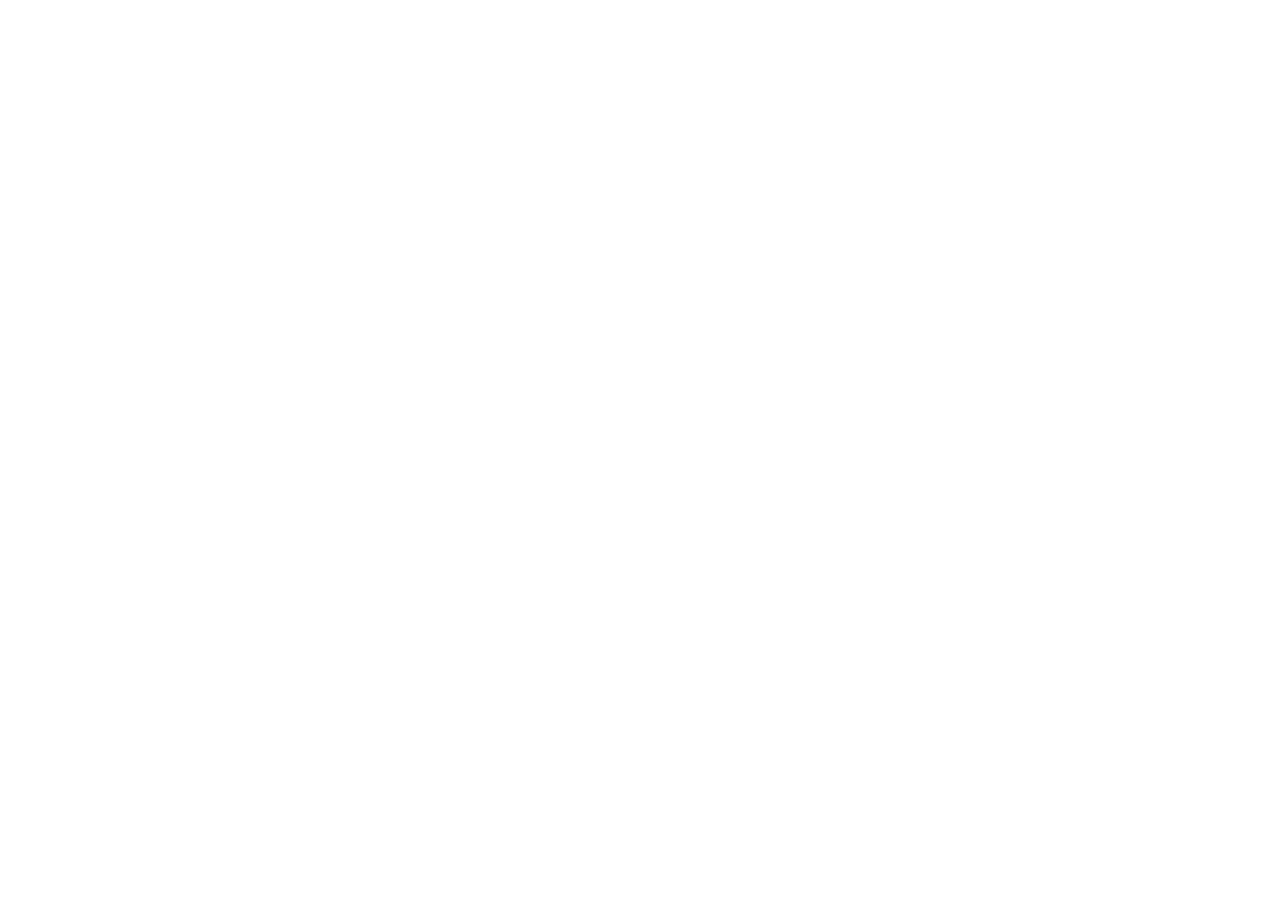
==== index.html @ d82f92b2 "layout update" ====
<!DOCTYPE html>
<html>
	<head>
		<link rel="stylesheet" href="https://s3.amazonaws.com/codecademy-content/projects/bootstrap.min.css">
		<link rel="stylesheet" href="test.css">
		<title>Title
		</title>
	</head>
	<body>

		
		<div class="header">
		</div>


		<div class="main">
		</div>


		<div class="supporting">
		</div>


		<div class="footer">
		</div>


	</body>
</html>
---- test.css ----
p {
	color: blue;
	font-size: 25px;
}
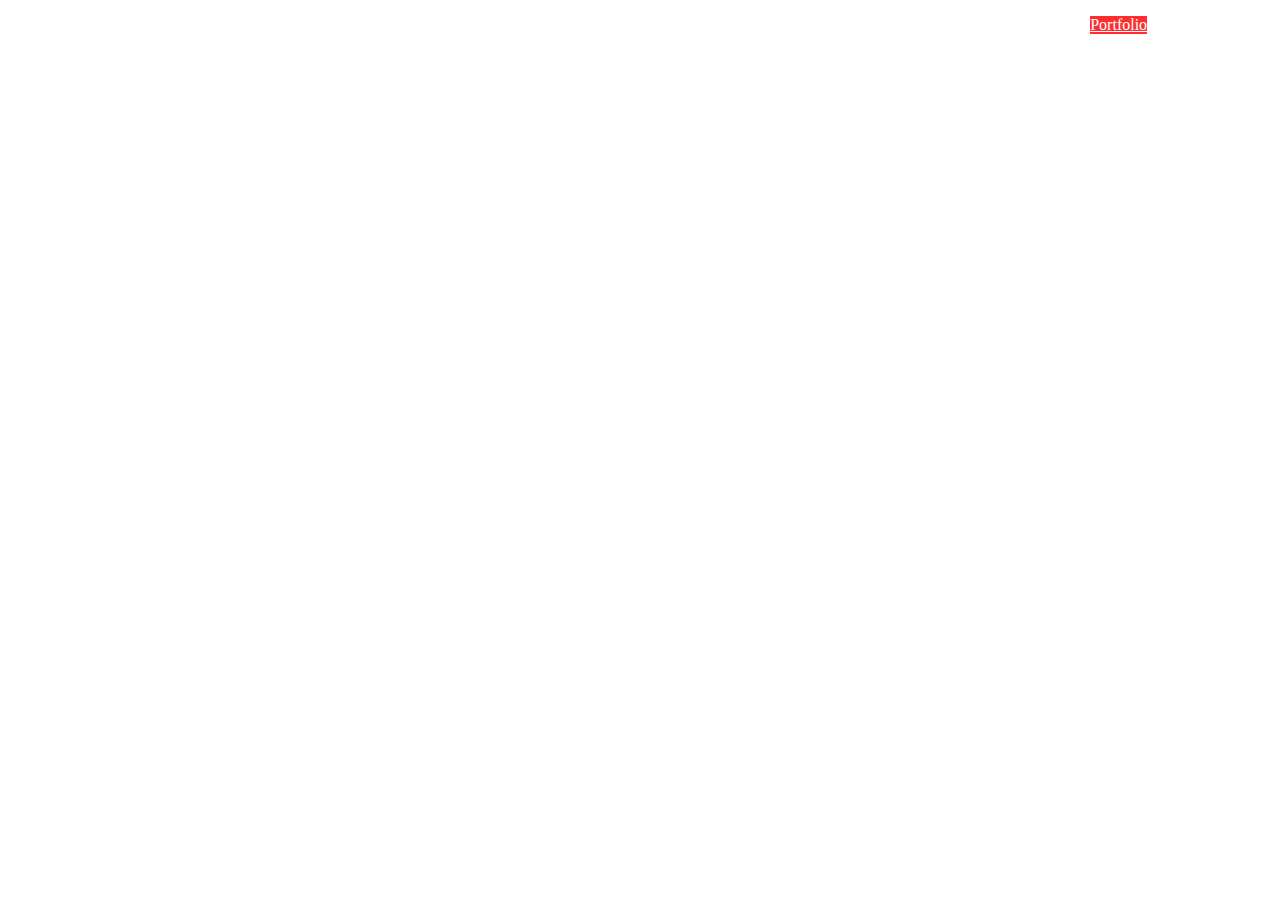
==== commit 82bb403f: "cover and nav" ====
--- a/index.html
+++ b/index.html
@@ -2,7 +2,7 @@
 <html>
 	<head>
 		<link rel="stylesheet" href="https://s3.amazonaws.com/codecademy-content/projects/bootstrap.min.css">
-		<link rel="stylesheet" href="test.css">
+		<link rel="stylesheet" href="style.css">
 		<title>Title
 		</title>
 	</head>
@@ -10,6 +10,14 @@
 
 		
 		<div class="header">
+			<div class="container">
+				<ul class="nav">
+					<li class="active"><a href="#">Portfolio</a></li>
+					<li><a href="#">About</a></li>
+					<li><a href="#">Contact</a></li>
+					<li><a href="#">Blog</a></li>
+				</ul>
+			</div>
 		</div>
 
 
--- a/style.css
+++ b/style.css
@@ -0,0 +1,36 @@
+html,body {
+	margin: 0;
+	padding: 0;
+}
+
+.header {
+	background-color: #332d2d;
+}
+
+.header ul {
+	float: right;
+}
+
+.header li {
+	display: inline-block;
+	margin: 0;
+}
+
+.active {
+	background-color: #ff2d2d;
+}
+
+.header ul.nav li a:hover {
+	background-color: #ff2d2d;
+}
+
+.header a {
+	color: #fff;
+}
+
+@media (max-width: 600px) {
+	.header li {
+		text-align: center;
+		width: 100%;
+	}
+}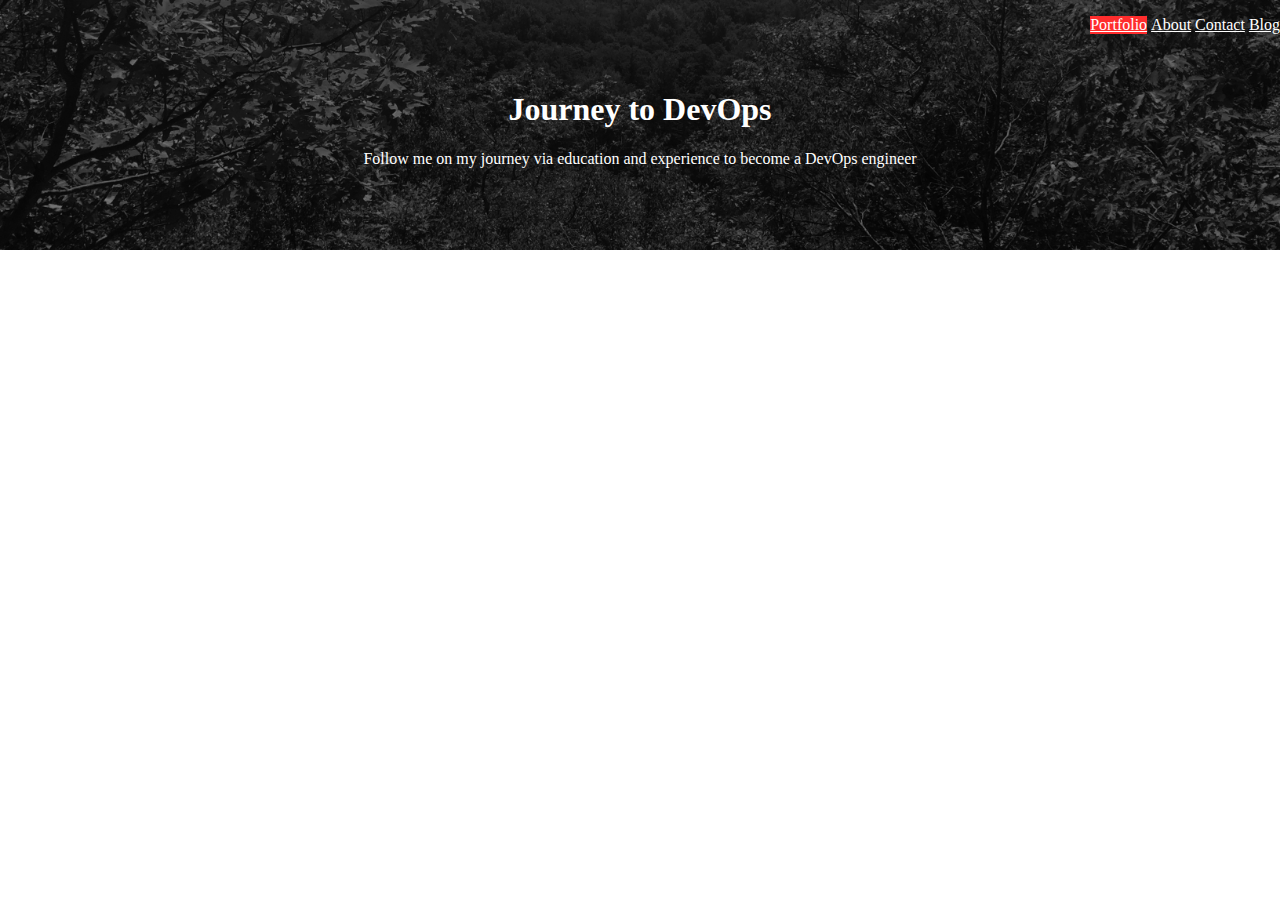
==== commit ede44838: "cover and header" ====
--- a/index.html
+++ b/index.html
@@ -22,6 +22,10 @@
 
 
 		<div class="main">
+			<div class="container">
+				<h1>Journey to DevOps</h1>
+				<p>Follow me on my journey via education and experience to become a DevOps engineer</p>
+			</div>
 		</div>
 
 
--- a/style.css
+++ b/style.css
@@ -33,4 +33,22 @@
 		text-align: center;
 		width: 100%;
 	}
+}
+
+.main {
+	background: url(cover2.JPG) no-repeat center center;
+	background-size: cover;
+	height: 250px;
+	text-align: center;
+}
+
+.main {
+	color: #fff;
+}
+
+.main .container {
+	padding-top: 70px;
+}
+.main img {
+	float: right;
 }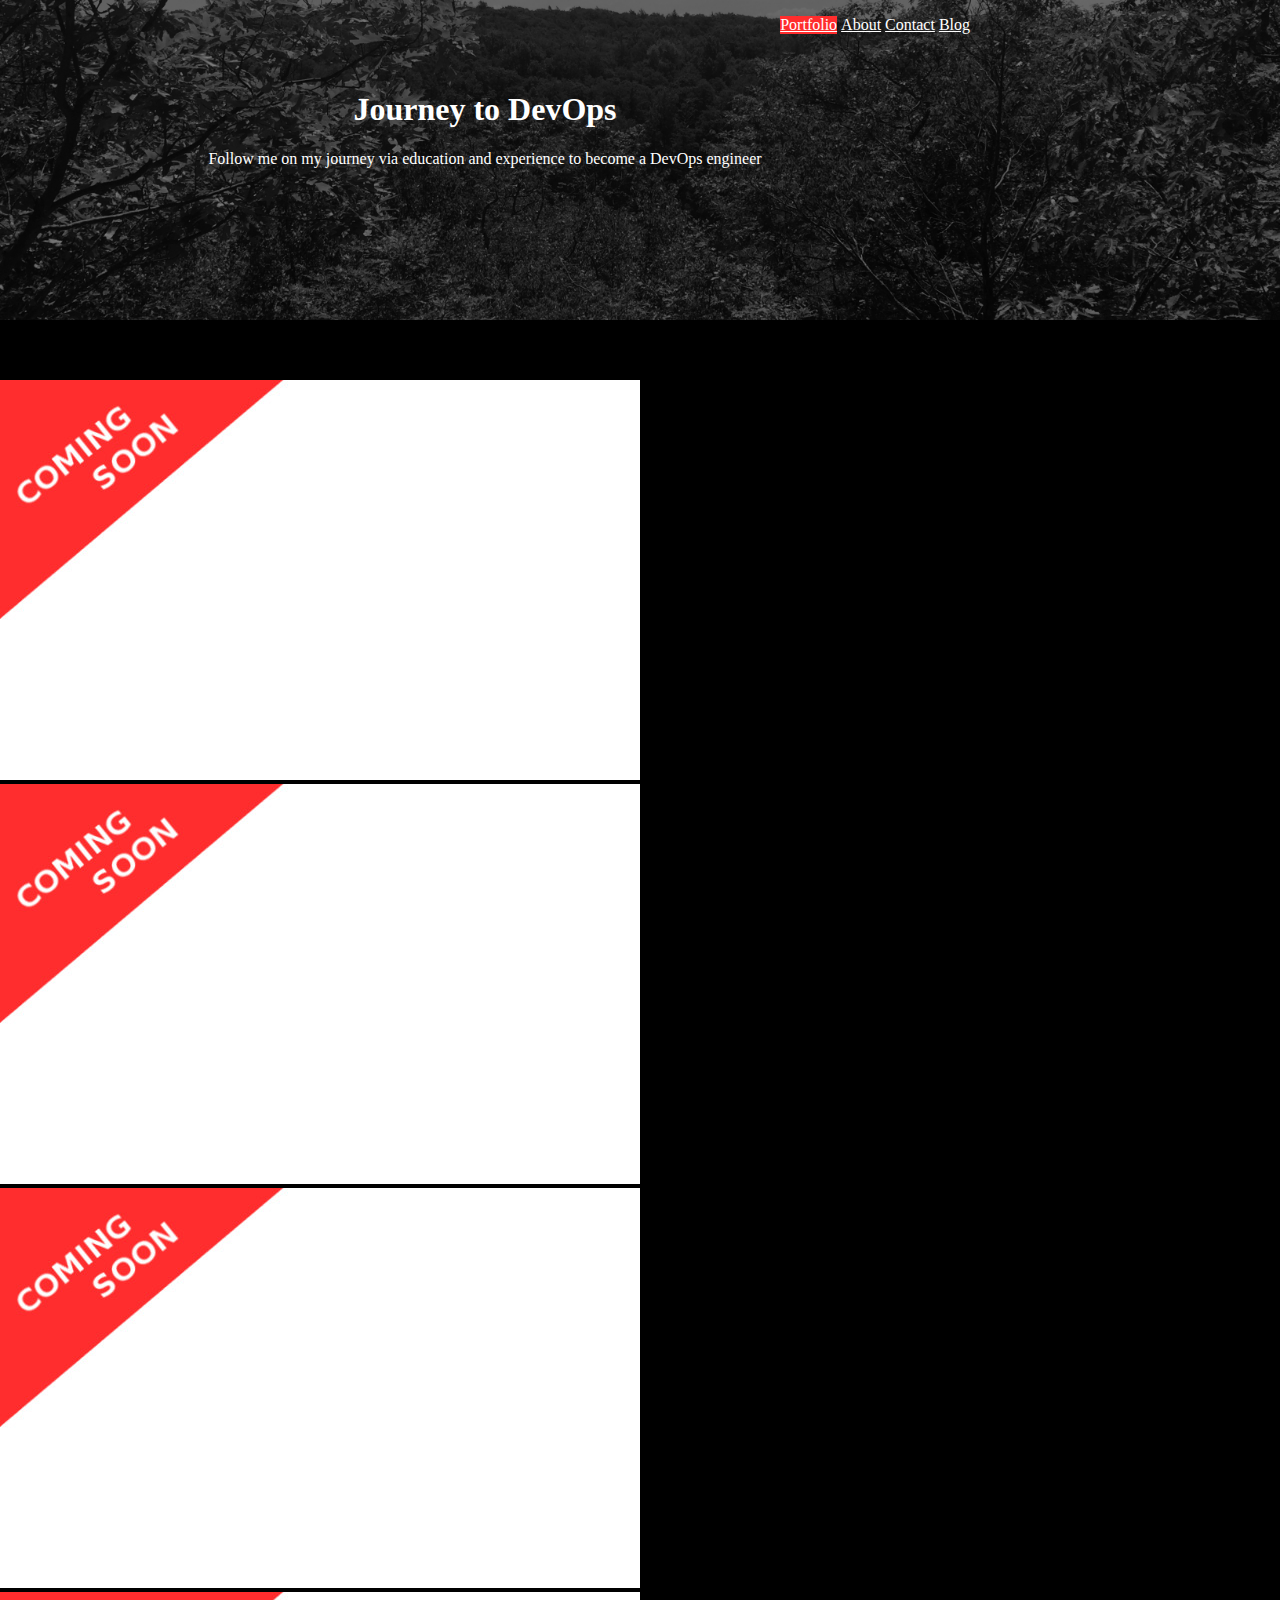
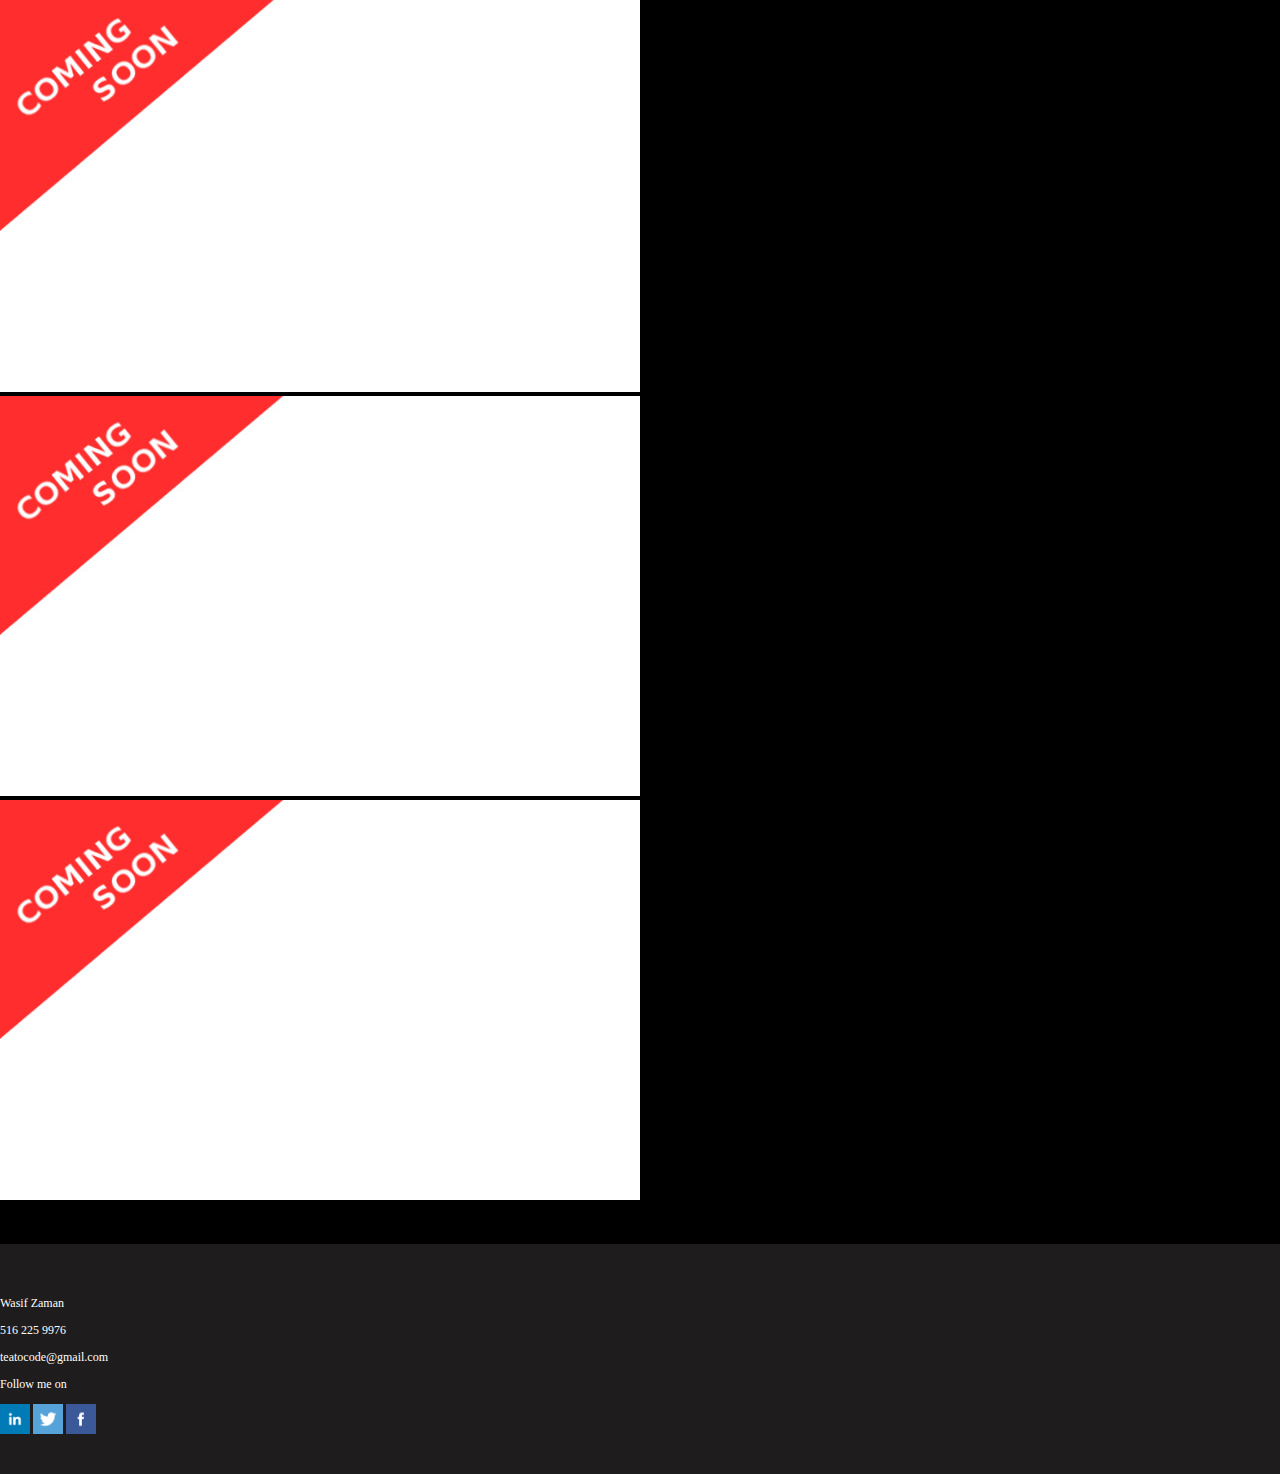
==== commit 695f2b0a: "first draft" ====
--- a/index.html
+++ b/index.html
@@ -30,10 +30,53 @@
 
 
 		<div class="supporting">
+			<div class="container">
+				<div class="row">
+					<div class="col-md-4">
+						<div class="thumbnail">
+							<img src="images/coming_soon.JPG"/>
+						</div>
+						<div class="thumbnail">
+							<img src="images/coming_soon.JPG"/>
+						</div>
+					</div>
+					<div class="col-md-4">
+						<div class="thumbnail">
+							<img src="images/coming_soon.JPG"/>
+						</div>
+						<div class="thumbnail">
+							<img src="images/coming_soon.JPG"/>
+						</div>
+					</div>
+					<div class="col-md-4">
+						<div class="thumbnail">
+							<img src="images/coming_soon.JPG"/>
+						</div>
+						<div class="thumbnail">
+							<img src="images/coming_soon.JPG"/>
+						</div>
+					</div>
+				</div>
+			</div>
 		</div>
 
 
 		<div class="footer">
+			<div class="container">
+				<div class="row">
+					<div class="col-md-3">
+						<p>Wasif Zaman</p>
+						<p>516 225 9976</p>
+						<p>teatocode@gmail.com</p>
+					</div>
+					<div class="col-md-2 col-md-offset-7">
+						<p>Follow me on</p>
+						<img src="images/social_media/linkedin.png">
+						<img src="images/social_media/twitter.png">
+						<img src="images/social_media/facebook.png">
+					</div>
+				</div>
+			</div>
 		</div>
 
 
--- a/style.css
+++ b/style.css
@@ -1,6 +1,11 @@
 html,body {
+	font-weight: 300;
 	margin: 0;
 	padding: 0;
+}
+
+.container {
+	max-width: 970px;
 }
 
 .header {
@@ -26,29 +31,52 @@
 
 .header a {
 	color: #fff;
+	transition: all 0.2s ease-out;
 }
+
+.main {
+	background: url(images/cover2.JPG) no-repeat center center;
+	background-size: cover;
+	/*background: url(footer_lodyas.png) repeat;*/
+	height: 250px;
+	padding-top: 70px;
+	text-align: center;
+	color: #fff;
+}
+
+.supporting {
+	background-color: #000;
+	padding: 60px 0 40px;
+}
+
+.thumbnail {
+	border: none;
+	background: transparent;
+}
+
+.footer {
+	background: #1e1c1c;
+	height: 150px;
+	color: #fff;
+	padding: 40px 0;
+	font-size: 12px;
+}
+
+.footer img {
+	width: 30px;
+}
+
+
+
+
 
 @media (max-width: 600px) {
 	.header li {
 		text-align: center;
 		width: 100%;
 	}
-}
 
-.main {
-	background: url(cover2.JPG) no-repeat center center;
-	background-size: cover;
-	height: 250px;
-	text-align: center;
-}
-
-.main {
-	color: #fff;
-}
-
-.main .container {
-	padding-top: 70px;
-}
-.main img {
-	float: right;
+	.header ul {
+		float: none;
+	}
 }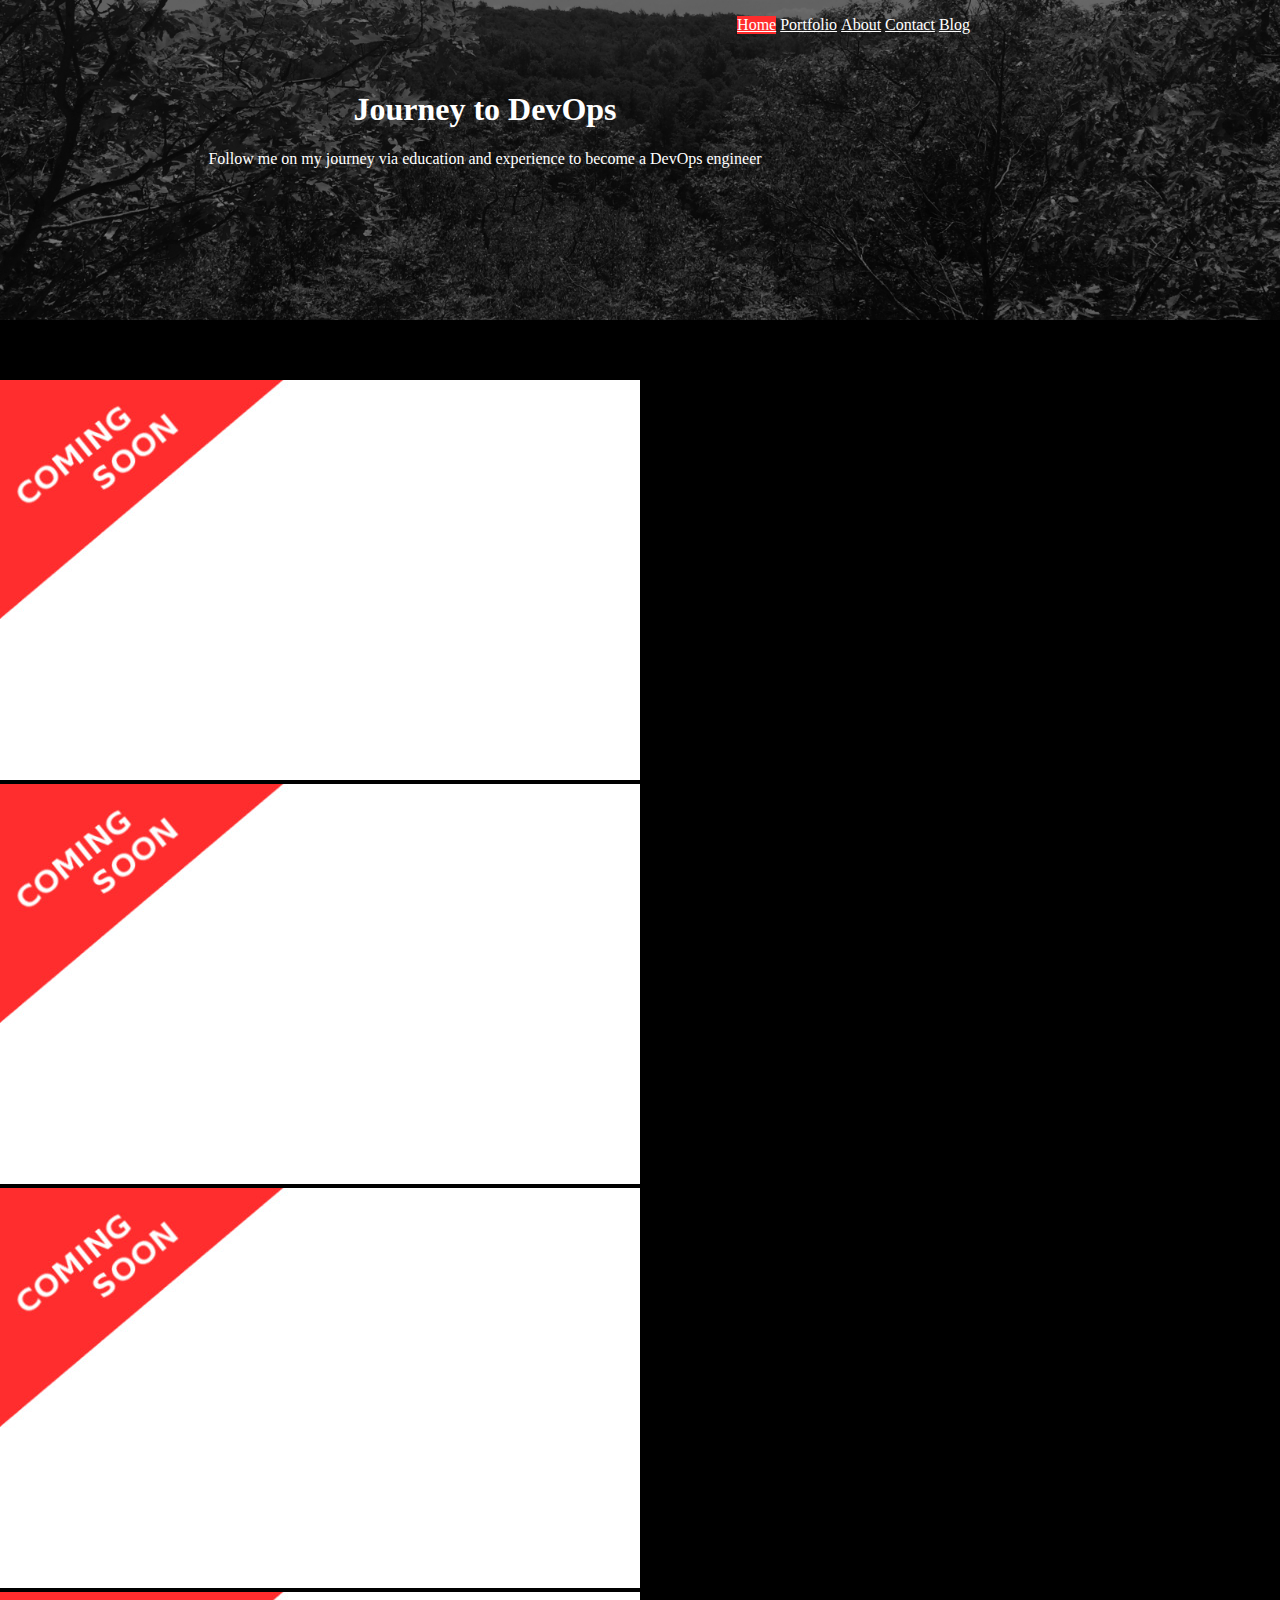
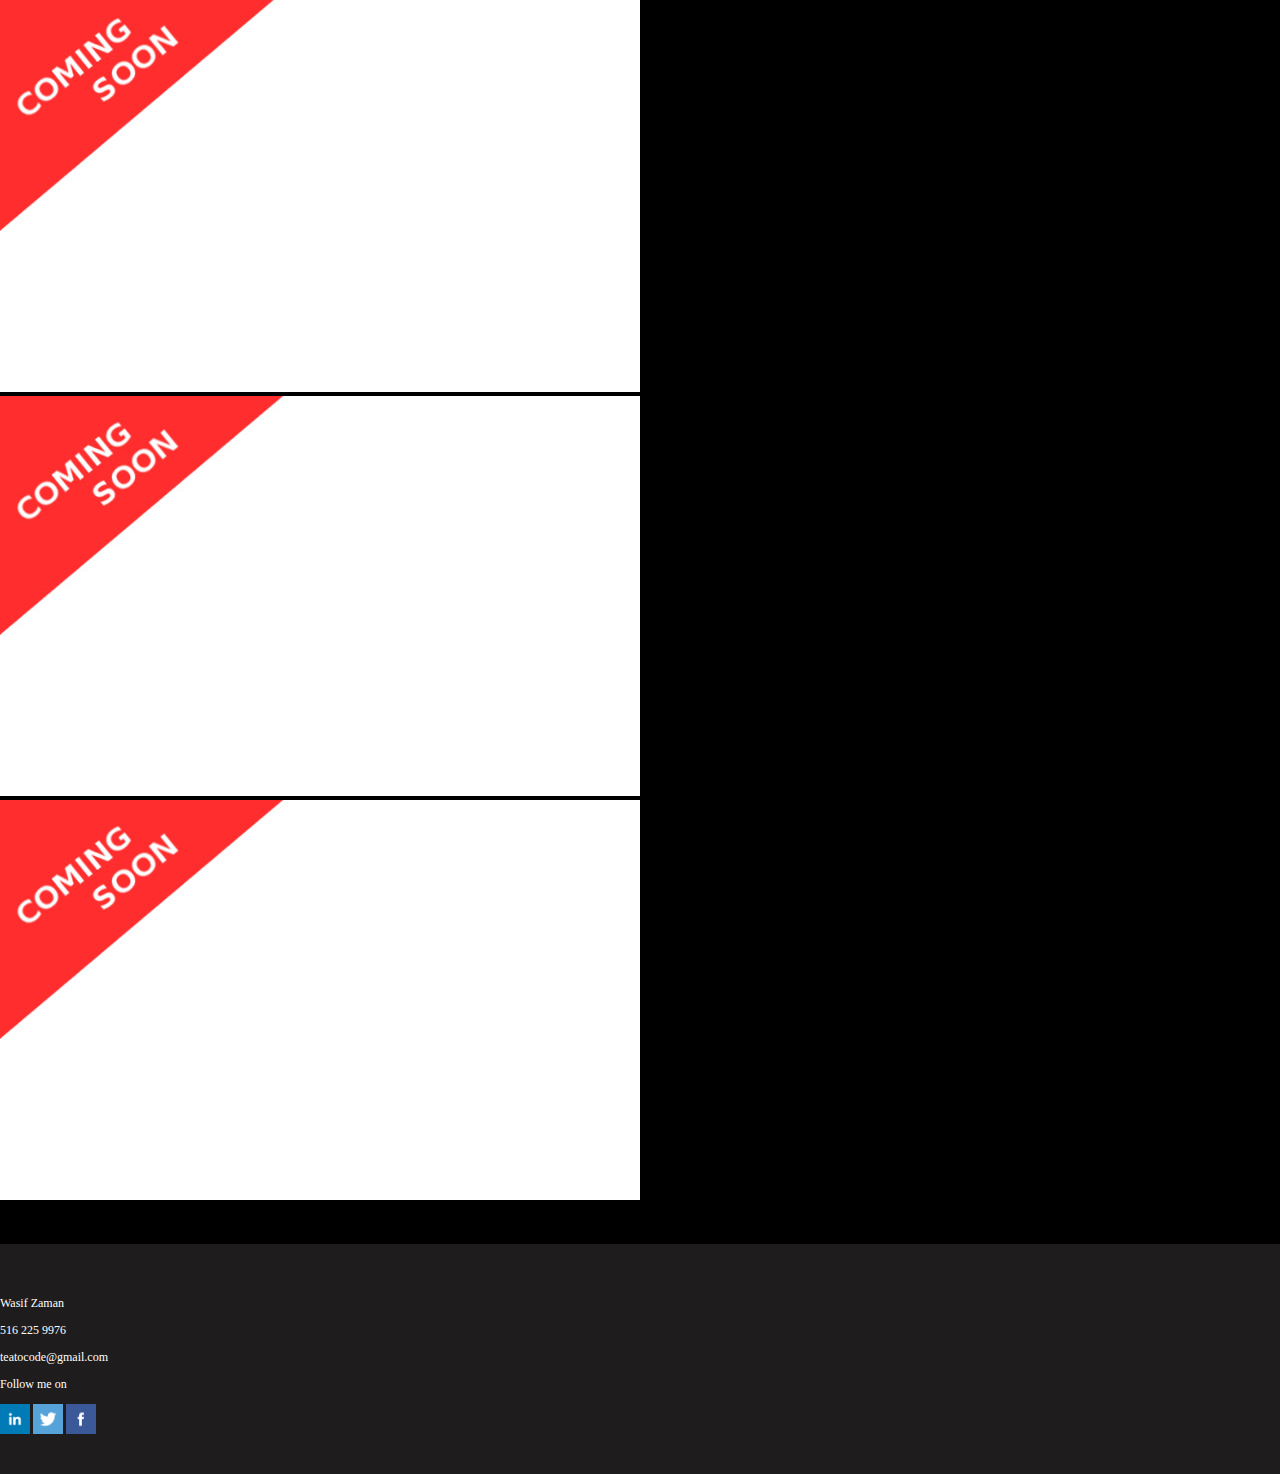
==== commit d81c6f1f: "all pages created new css page for all pages" ====
--- a/index.html
+++ b/index.html
@@ -3,8 +3,8 @@
 	<head>
 		<link rel="stylesheet" href="https://s3.amazonaws.com/codecademy-content/projects/bootstrap.min.css">
 		<link rel="stylesheet" href="style.css">
-		<title>Title
-		</title>
+		<link rel="stylesheet" href="all-page-style.css">
+		<title>Wasif DevOps|Home</title>
 	</head>
 	<body>
 
@@ -12,10 +12,11 @@
 		<div class="header">
 			<div class="container">
 				<ul class="nav">
-					<li class="active"><a href="#">Portfolio</a></li>
-					<li><a href="#">About</a></li>
-					<li><a href="#">Contact</a></li>
-					<li><a href="#">Blog</a></li>
+					<li class="active"><a href="index.html">Home</a></li>
+					<li><a href="portfolio.html">Portfolio</a></li>
+					<li><a href="about.html">About</a></li>
+					<li><a href="contact.html">Contact</a></li>
+					<li><a href="blog.html">Blog</a></li>
 				</ul>
 			</div>
 		</div>
--- a/style.css
+++ b/style.css
@@ -1,39 +1,3 @@
-html,body {
-	font-weight: 300;
-	margin: 0;
-	padding: 0;
-}
-
-.container {
-	max-width: 970px;
-}
-
-.header {
-	background-color: #332d2d;
-}
-
-.header ul {
-	float: right;
-}
-
-.header li {
-	display: inline-block;
-	margin: 0;
-}
-
-.active {
-	background-color: #ff2d2d;
-}
-
-.header ul.nav li a:hover {
-	background-color: #ff2d2d;
-}
-
-.header a {
-	color: #fff;
-	transition: all 0.2s ease-out;
-}
-
 .main {
 	background: url(images/cover2.JPG) no-repeat center center;
 	background-size: cover;
--- a/all-page-style.css
+++ b/all-page-style.css
@@ -0,0 +1,36 @@
+html,body {
+	font-weight: 300;
+	margin: 0;
+	padding: 0;
+	background-color: #1e1c1c;
+}
+
+.container {
+	max-width: 970px;
+}
+
+.header {
+	background-color: #332d2d;
+}
+
+.header ul {
+	float: right;
+}
+
+.header li {
+	display: inline-block;
+	margin: 0;
+}
+
+.active {
+	background-color: #ff2d2d;
+}
+
+.header ul.nav li a:hover {
+	background-color: #ff2d2d;
+}
+
+.header a {
+	color: #fff;
+	transition: all 0.2s ease-out;
+}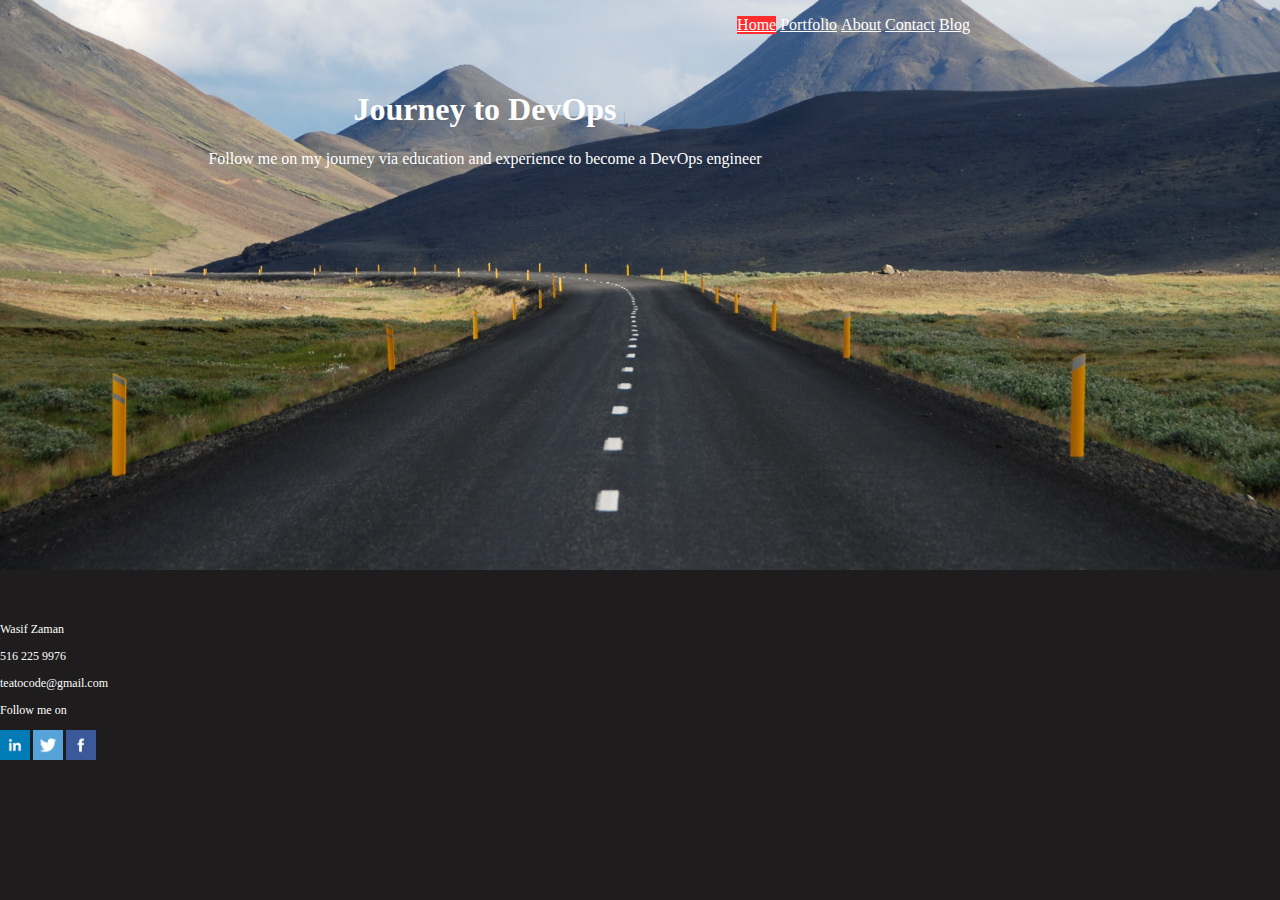
==== commit 41409bc7: "updated structure" ====
--- a/index.html
+++ b/index.html
@@ -2,8 +2,8 @@
 <html>
 	<head>
 		<link rel="stylesheet" href="https://s3.amazonaws.com/codecademy-content/projects/bootstrap.min.css">
-		<link rel="stylesheet" href="style.css">
-		<link rel="stylesheet" href="all-page-style.css">
+		<link rel="stylesheet" href="css/style.css">
+		<link rel="stylesheet" href="css/all-page-style.css">
 		<title>Wasif DevOps|Home</title>
 	</head>
 	<body>
@@ -27,39 +27,7 @@
 				<h1>Journey to DevOps</h1>
 				<p>Follow me on my journey via education and experience to become a DevOps engineer</p>
 			</div>
-		</div>
-
-
-		<div class="supporting">
-			<div class="container">
-				<div class="row">
-					<div class="col-md-4">
-						<div class="thumbnail">
-							<img src="images/coming_soon.JPG"/>
-						</div>
-						<div class="thumbnail">
-							<img src="images/coming_soon.JPG"/>
-						</div>
-					</div>
-					<div class="col-md-4">
-						<div class="thumbnail">
-							<img src="images/coming_soon.JPG"/>
-						</div>
-						<div class="thumbnail">
-							<img src="images/coming_soon.JPG"/>
-						</div>
-					</div>
-					<div class="col-md-4">
-						<div class="thumbnail">
-							<img src="images/coming_soon.JPG"/>
-						</div>
-						<div class="thumbnail">
-							<img src="images/coming_soon.JPG"/>
-						</div>
-					</div>
-				</div>
-			</div>
-		</div>
+		</div>		
 
 
 		<div class="footer">
@@ -72,14 +40,13 @@
 					</div>
 					<div class="col-md-2 col-md-offset-7">
 						<p>Follow me on</p>
-						<img src="images/social_media/linkedin.png">
-						<img src="images/social_media/twitter.png">
-						<img src="images/social_media/facebook.png">
+						<img src="img/social_media/linkedin.png">
+						<img src="img/social_media/twitter.png">
+						<img src="img/social_media/facebook.png">
 					</div>
 				</div>
 			</div>
 		</div>
 
-
 	</body>
 </html>--- a/css/style.css
+++ b/css/style.css
@@ -0,0 +1,9 @@
+.main {
+	background: url(../img/cover3.JPG) no-repeat center center;
+	background-size: cover;
+	/*background: url(footer_lodyas.png) repeat;*/
+	height: 500px;
+	padding-top: 70px;
+	text-align: center;
+	color: #fff;
+}--- a/css/all-page-style.css
+++ b/css/all-page-style.css
@@ -0,0 +1,65 @@
+html,body {
+	font-weight: 300;
+	margin: 0;
+	padding: 0;
+	background-color: #1e1c1c;
+}
+
+.container {
+	max-width: 970px;
+}
+
+.header {
+	background-color: #332d2d;
+}
+
+.header ul {
+	float: right;
+}
+
+.header li {
+	display: inline-block;
+	margin: 0;
+}
+
+.active {
+	background-color: #ff2d2d;
+}
+
+.header ul.nav li a:hover {
+	background-color: #ff2d2d;
+}
+
+.header a {
+	color: #fff;
+	transition: all 0.2s ease-out;
+}
+
+.supporting {
+	background-color: #000;
+	padding: 60px 0 40px;
+}
+
+.footer {
+	background: #1e1c1c;
+	height: 150px;
+	color: #fff;
+	padding: 40px 0;
+	font-size: 12px;
+}
+
+.footer img {
+	width: 30px;
+}
+
+
+@media (max-width: 600px) {
+	.header li {
+		text-align: center;
+		width: 100%;
+	}
+
+	.header ul {
+		float: none;
+	}
+}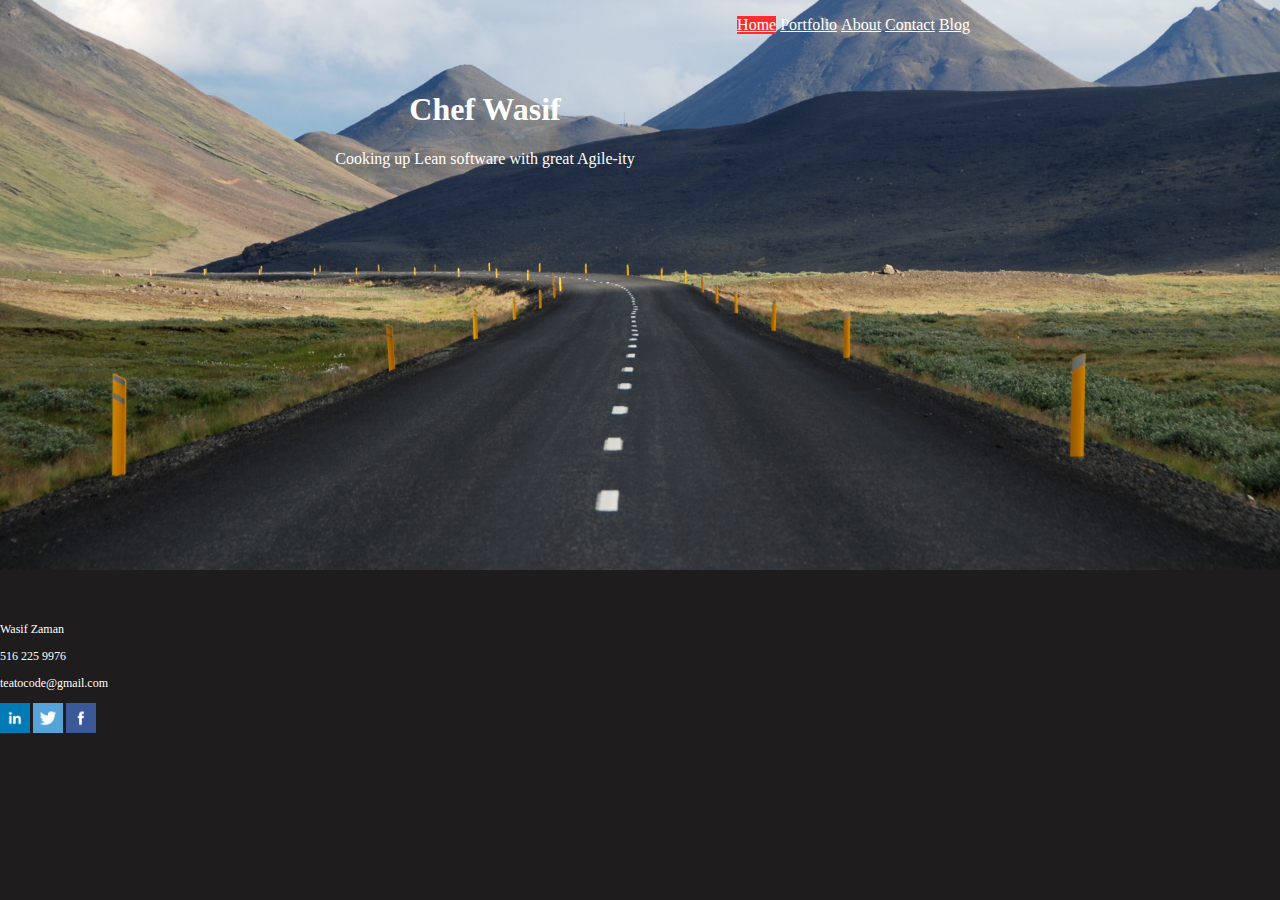
==== commit 8c9d1e3f: "finished portfolio and about page" ====
--- a/index.html
+++ b/index.html
@@ -24,8 +24,8 @@
 
 		<div class="main">
 			<div class="container">
-				<h1>Journey to DevOps</h1>
-				<p>Follow me on my journey via education and experience to become a DevOps engineer</p>
+				<h1>Chef Wasif</h1>
+				<p>Cooking up Lean software with great Agile-ity</p>
 			</div>
 		</div>		
 
@@ -39,7 +39,6 @@
 						<p>teatocode@gmail.com</p>
 					</div>
 					<div class="col-md-2 col-md-offset-7">
-						<p>Follow me on</p>
 						<img src="img/social_media/linkedin.png">
 						<img src="img/social_media/twitter.png">
 						<img src="img/social_media/facebook.png">
--- a/css/all-page-style.css
+++ b/css/all-page-style.css
@@ -37,7 +37,7 @@
 
 .supporting {
 	background-color: #000;
-	padding: 60px 0 40px;
+	padding: 60px 0 50px;
 }
 
 .footer {
